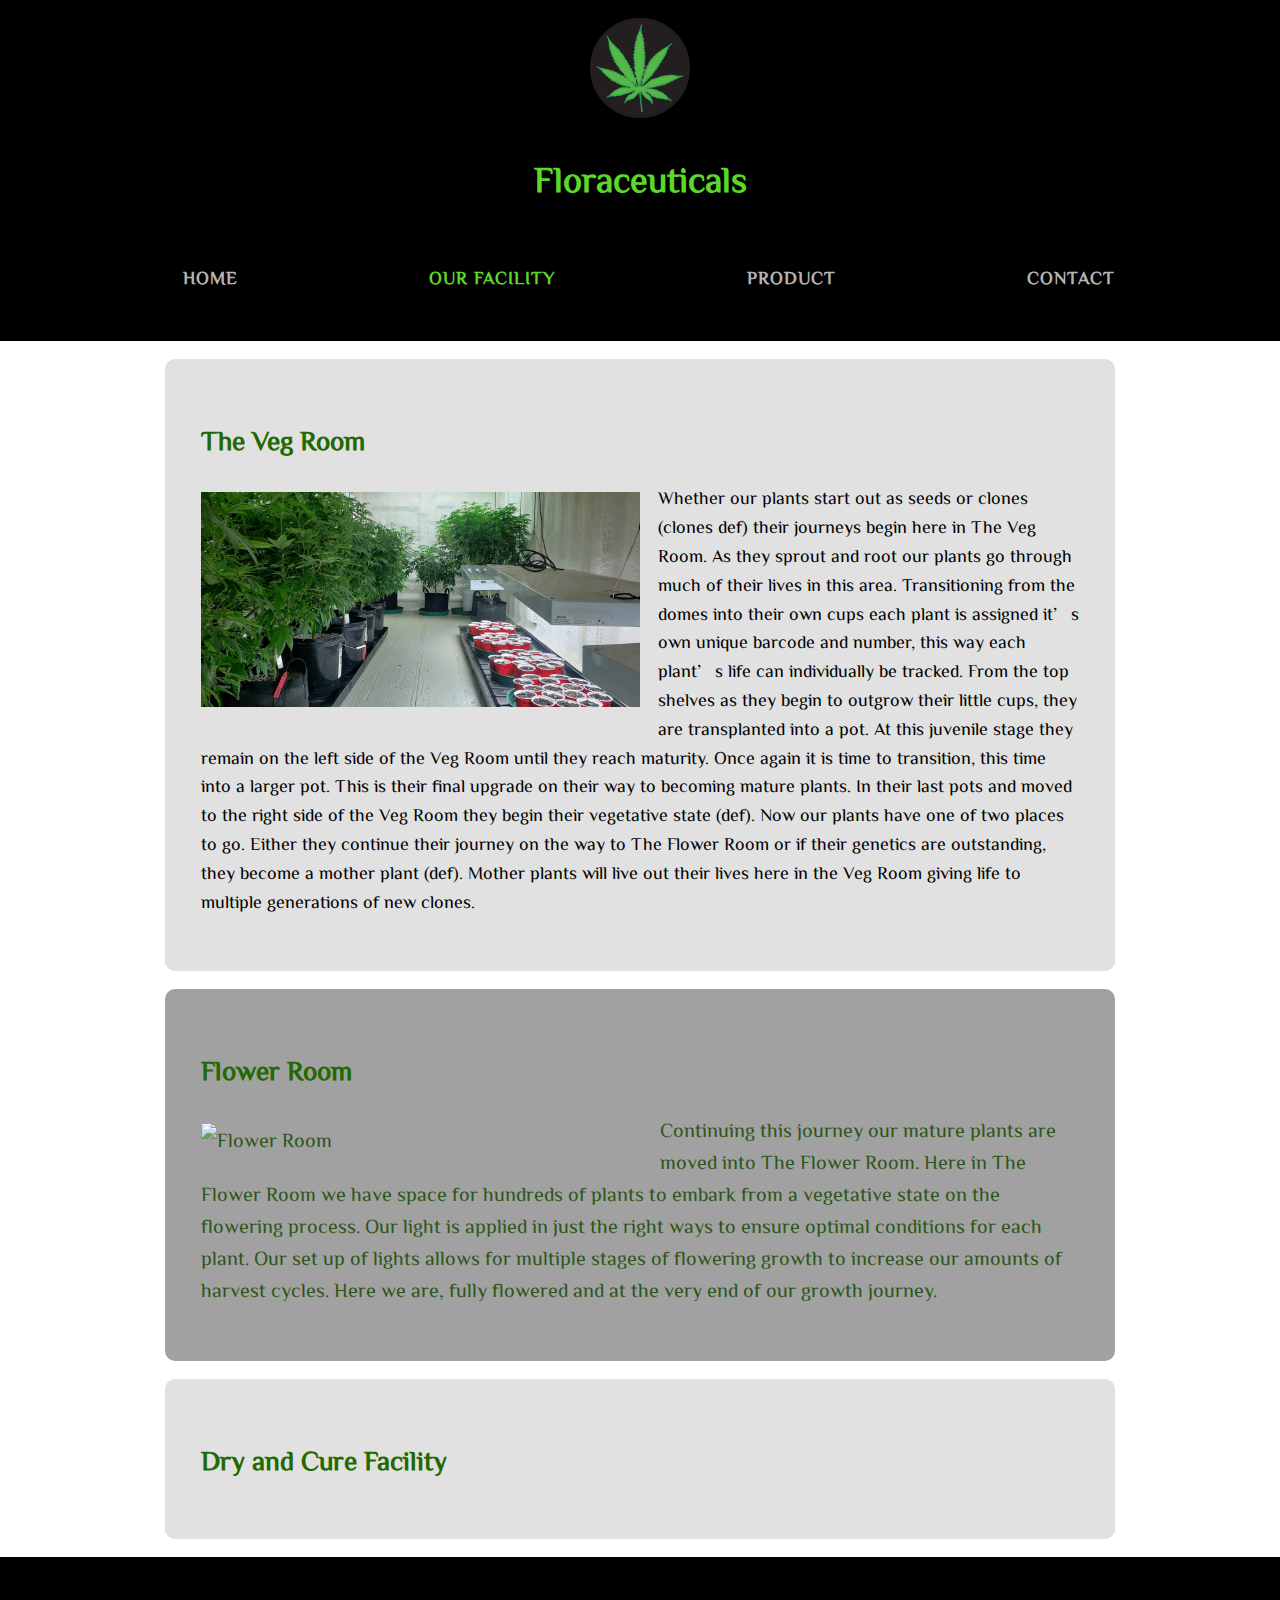
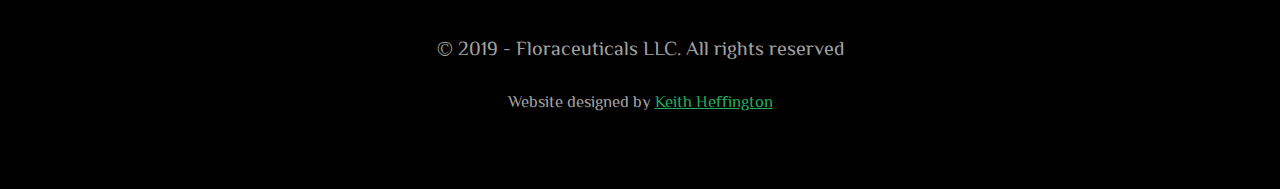
==== facility.html @ cce4c5c8 "Updates" ====
<!DOCTYPE html>
<html lang="en">
<head>
    <meta charset="UTF-8">
    <meta name="viewport" content="width=device-width, initial-scale=1.0">
    <meta http-equiv="X-UA-Compatible" content="ie=edge">
    <link href="https://fonts.googleapis.com/css?family=Poppins:700|ZCOOL+XiaoWei&display=swap" rel="stylesheet">
    <link rel="stylesheet" href="CSS/styles.css">
    <script src="https://kit.fontawesome.com/29ebd4b032.js" crossorigin="anonymous"></script>
    <title>Floraceuticals | Facility</title>
</head>
<body>
    <header>
        <div class="container flex-container">
            <div>
                <img class="logo" src="Images/Pot_Leaf.png" alt="logo">
                <h1 class="header-title">Floraceuticals</h1>
            </div>
            <nav>
                <ul>
                    <li><a href="index.html">Home</a></li>
                    <li><a href="#" class="current-page">Our Facility</a></li>
                    <li><a href="product.html">Product</a></li>
                    <li><a href="../#contact">Contact</a></li>
                </ul>
            </nav>
        </div>
    </header>
    <main class="container ">
        <section class="section-one">
            <div>
                <h2 class="section-title">The Veg Room</h2>                
                <ass="flex-section-main"p>
                    <img src="Images/Grow.jpg" class="feat-img" alt="The Grow">
                    Whether our plants start out as seeds or clones (clones def) their journeys begin here in The Veg Room. As they sprout and root our plants go through much of their lives in this area. Transitioning from the domes into their own cups each plant is assigned it’s own unique barcode and number, this way each plant’s life can individually be tracked. From the top shelves as they begin to outgrow their little cups, they are transplanted into a pot. At this juvenile stage they remain on the left side of the Veg Room until they reach maturity. Once again it is time to transition, this time into a larger pot. This is their final upgrade on their way to becoming mature plants. In their last pots and moved to the right side of the Veg Room they begin their vegetative state (def). Now our plants have one of two places to go. Either they continue their journey on the way to The Flower Room or if their genetics are outstanding, they become a mother plant (def). Mother plants will live out their lives here in the Veg Room giving life to multiple generations of new clones.
                     
                </p>
            </div>            
        </section>
        <section class="section-two">
            <h2 class="section-title">Flower Room</h2>
            <p>
                <img src="Images/fh3.JPG" class="feat-img" alt="Flower Room">
                Continuing this journey our mature plants are moved into The Flower Room. Here in The Flower Room we have space for hundreds of plants to embark from a vegetative state on the flowering process. Our light is applied in just the right ways to ensure optimal conditions for each plant. Our set up of lights allows for multiple stages of flowering growth to increase our amounts of harvest cycles. Here we are, fully flowered and at the very end of our growth journey.
            </p>
        </section>
        <section class="section-one">
            <h2 class="section-title">Dry and Cure Facility</h2>
        </section>       
    </main>
    <footer>
        <p>&copy; 2019 - <span id="year"></span>   Floraceuticals LLC. All rights reserved</p>
       <a href="https://www.facebook.com/Floraceuticals-338043233566355/" target="_blank"><i class="fab fa-facebook-square"></i></a>
       <a href="https://www.instagram.com/floraceuticals/" target="_blank"><i class="fab fa-instagram"></i></a>
       <p><small>Website designed by <a href="https://www.keithheffington.com" target="_blank">Keith Heffington</a></small></p>
    </footer>
    <script src="js/scripts.js"></script>

</body>
</html>
---- CSS/styles.css ----
/* font-family: 'ZCOOL XiaoWei', serif;
   font-family: 'Poppins', sans-serif; */

   body {
    font-size: 1.125rem;
    font-family: 'ZCOOL XiaoWei', serif;
    font-weight: 300;
    margin: 0;
    line-height: 1.6;
}

img {
    width: 100%;
}

/* Layout */

header
 {
    background: #000;
    padding: 1em 0;
    text-align: center;
}

footer {
    background-color: #000;
    color: rgba(255, 255, 255, .65);
    text-align: center;
    padding: 3em 0;
 }

 footer p,
 footer i {
    color: rgba(255, 255, 255, .65); 
 }

 footer i {
     font-size: 2rem;
 }

 footer a i:focus,
 footer a i:hover {
    color: rgb(255, 255, 255)
 }

 

 p {
     font-size: 1.25rem;
     color: #2c5719;
 }

 a {
     color: #20ac5f;
 }

 a:hover,
 a:focus {
    color: #325542;
 }

.container {
    max-width: 950px; 
    margin: 0 auto;
}

.flex-container {
    display: flex;
    flex-direction: column;
    justify-content: space-between;
}

.section-one {
    background-color: #e2e1e1;
    border-bottom: 1px solid #000;
}

.section-two {
    background-color: #a1a1a1;
    border-bottom: 1px solid #000;
}

.section-one,
.section-two {
    padding: 2em;
    

}

.logo {
    height: 100px;
    width: 100px;
}

.header-title {
    color: #5bd82a;
}

.section-title {
    color: #236902;
}

/* Cards */
.card-container {
    margin-bottom: 1em;
}

.card-image {
    float: left;
    border-radius: 50%;
    margin-top: 1em;
    margin-right: 1em;
    width: 5em;
}
.card-header {
    padding:0.01em 16px;
    margin-bottom: .1em;
    background-color: #b4b4b4;
    border-radius: 10px 10px 1px 1px;
}

.card-body {
    padding:0.01em 16px;
    box-shadow:0 4px 10px 0 rgba(0,0,0,0.2),0 4px 20px 0 rgba(0,0,0,0.19);
    background-color: #e2e1e18e;
    border-radius: 1px 1px 10px 10px;
}

.w3-left {
    float:left!important
}

.w3-circle {
    border-radius:50%
}

.w3-margin-right {
    margin-right:16px!important
}

/* Navigation */

nav ul {
    display: flex;
    justify-content: center;
    flex-direction: column;
    list-style: none;
    padding: 0;
}

nav li {
    margin-left: 1em;
    margin: .5em 0;
}

nav a {
    display: block;
    text-decoration: none;
    color: #b4b4b4;
    font-weight: 700;
    padding: .25em 0;
    text-transform: uppercase;
    letter-spacing: 1px;
}

nav a:hover,
nav a:focus {
    color: #5bd82a;
}

.current-page {
    color: #5bd82a;
}

.current-page:hover {
    color: #b4b4b4;
}


/* Contact Form */

.contact-container {
  border-radius: 5px;
  background-color: #f2f2f2;
  padding: 2em;
}

input[type=text], input[type=email], select, textarea {
  width: 100%;
  padding: 1em;
  border: 1px solid #ccc;
  border-radius: 4px;
  box-sizing: border-box;
  margin-top: .5em;
  margin-bottom: 1em;
  resize: vertical;
}

input[type=submit] {
  background-color: #4CAF50;
  color: white;
  padding: 1em 1em;
  border: none;
  border-radius: 4px;
  cursor: pointer;
}

input[type=submit]:hover {
  background-color: #45a049;
}

/* Modal */

.modalBox {
    position: fixed;
    top: 0;
    right: 0;
    bottom: 0;
    left: 0;
    background: rgba(0,0,0,0.8);
    z-index: 99999;
    opacity: 0;
    -webkit-transition: opacity 400ms ease-in;
    -moz-transition: opacity 400ms ease-in;
    transition: opacity 400ms ease-in;
    pointer-events: none;
}

.modalBox:target {
    opacity: 1;
    pointer-events: auto;
}

.modalBox > div {
    width: 400px;
    position: relative;
    margin: 10% auto;
    padding: 5px 20px 13px 20px;
    border-radius: 10px;
    background: #fff;
    background: -moz-linear-gradient(#fff, #999);
    background: -webkit-linear-gradient(#fff, #999);
    background: -o-linear-gradient(#fff, #999);
}

.close {
    background: #606061;
    color: #fff;
    line-height: 25px;
    position: absolute;
    right: -12px;
    text-align: center;
    top: -10px;
    width: 24px;
    text-decoration: none;
    font-weight: bold;
    -webkit-border-radius: 12px;
    -moz-border-radius: 12px;
    border-radius: 12px;
    -moz-box-shadow: 1px 1px 3px #000;
    -webkit-box-shadow: 1px 1px 3px #000;
    box-shadow: 1px 1px 3px #000;
}

.close:hover {
    background: #00d9ff;
}


/* Media Queries */

 @media (min-width: 675px) {
    nav ul {
       flex-direction: row;
       justify-content: space-between;
    }
    nav li,
    .types {
       margin: .5em 0;
       margin-left: 1em;
    }
    .container {
        width: 90%;
        max-width: 950px; 
   }
   .section-one,
   .section-two,
   header {
       border: none;
       margin-bottom: 1em;
   }

   .section-one,
   .section-two {
    border-radius: 10px;
   }

   .section-flex {
       display: flex;
       justify-content: space-between;
   }

   .feat-img {
       width: 50%;
       float: left;
       margin-right: 1em;       
       margin-top: .5em;
       margin-bottom: .5em;
}

   .flex-section-main {
       width: 45%;
   }
   .flex-section-secondary {
       width: 45%;
       margin: 3em;
   }

 }

 @media (min-width: 1060px) {
    .card-flex {
        display: flex;
        justify-content: space-between;
        flex-wrap: wrap;
    }

    .card-flex-main,
    .card-flex-secondary {
        width: 45%;
        margin-right: 1em;
    }
 }
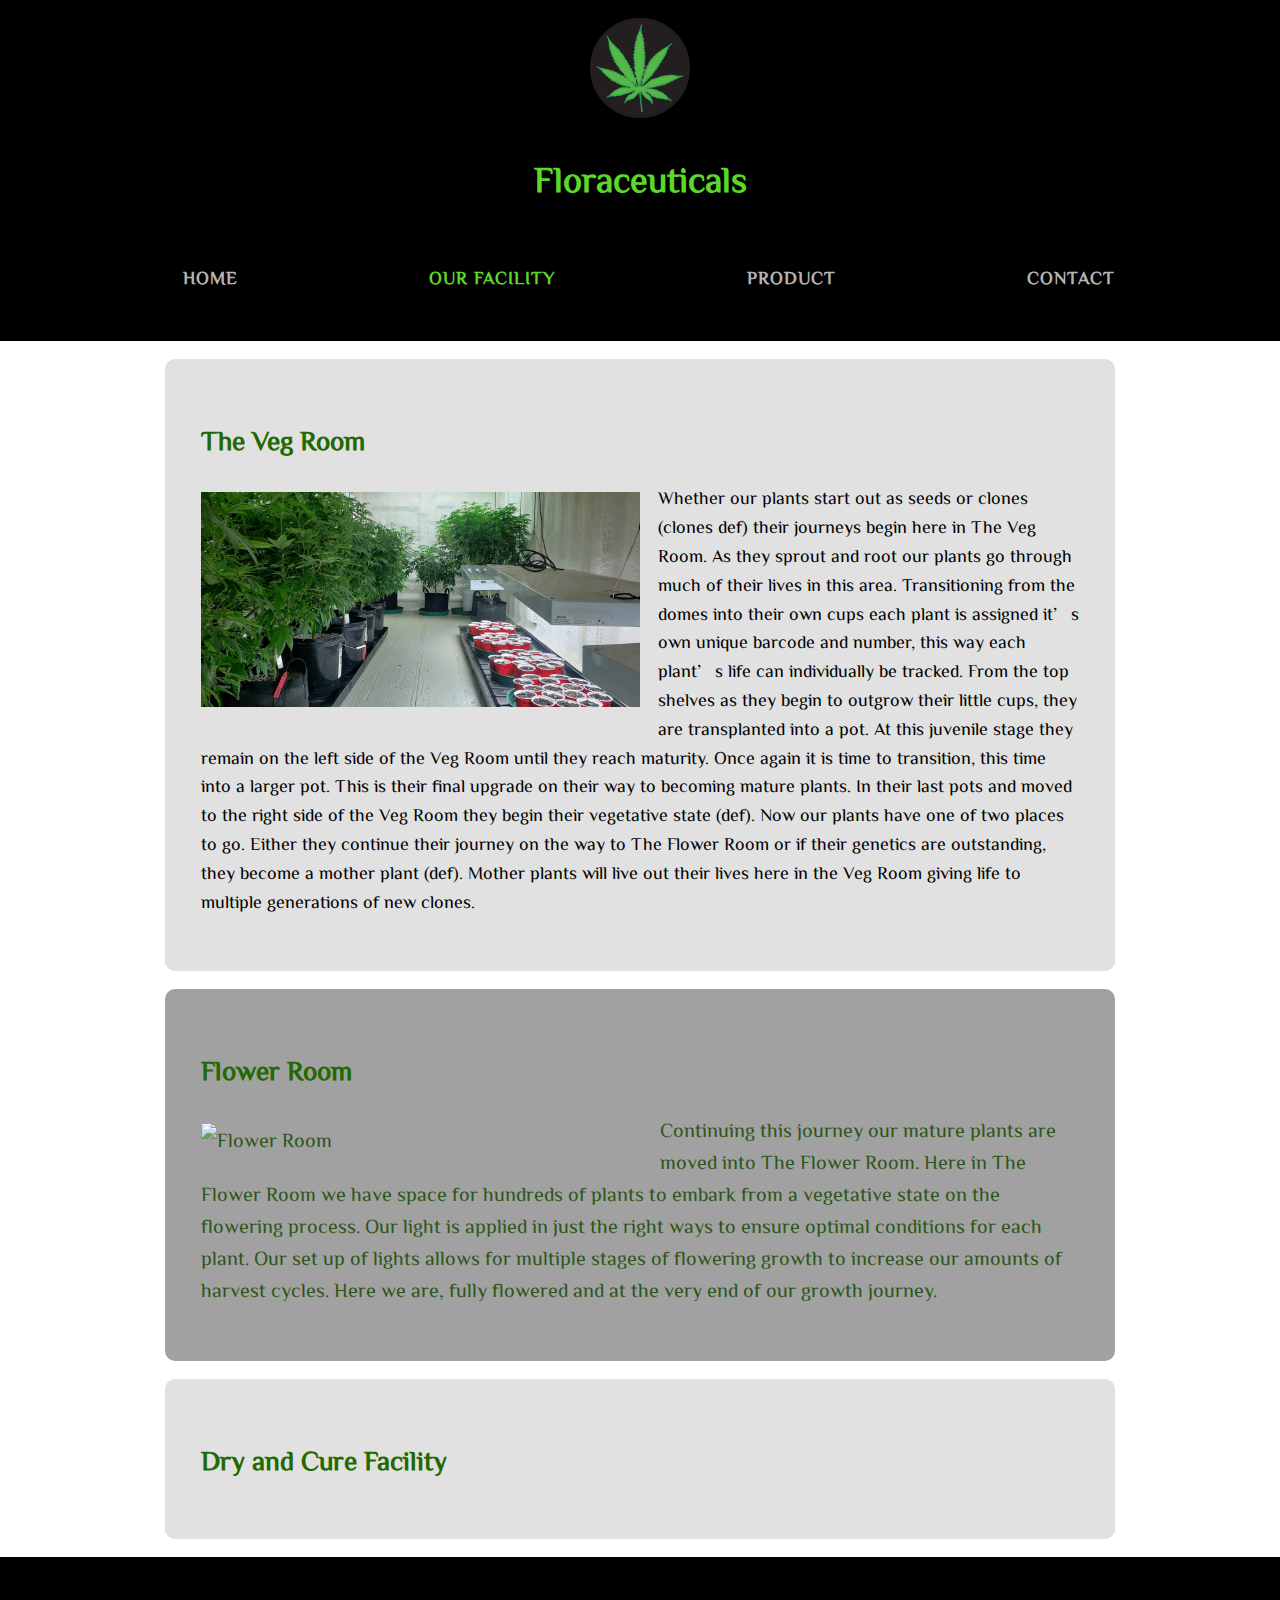
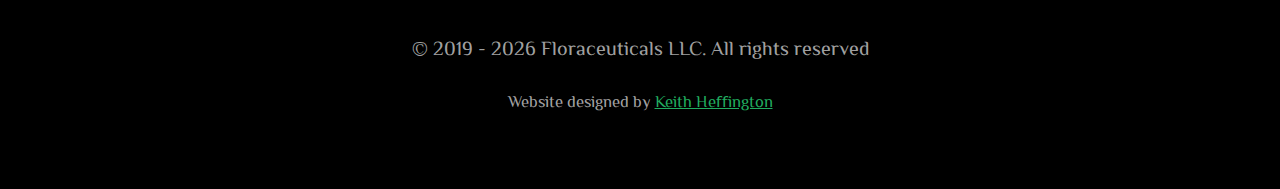
==== commit 1f242fc5: "Changes" ====
--- a/facility.html
+++ b/facility.html
@@ -54,7 +54,7 @@
        <a href="https://www.instagram.com/floraceuticals/" target="_blank"><i class="fab fa-instagram"></i></a>
        <p><small>Website designed by <a href="https://www.keithheffington.com" target="_blank">Keith Heffington</a></small></p>
     </footer>
-    <script src="js/scripts.js"></script>
+    <script src="JS/scripts.js"></script>
 
 </body>
 </html>--- a/CSS/styles.css
+++ b/CSS/styles.css
@@ -1,6 +1,12 @@
 
 /* font-family: 'ZCOOL XiaoWei', serif;
    font-family: 'Poppins', sans-serif; */
+* {
+    box-sizing: border-box
+}
+
+
+
 
    body {
     font-size: 1.125rem;
@@ -107,17 +113,15 @@
 }
 
 .card-image {
-    float: left;
-    border-radius: 50%;
-    margin-top: 1em;
-    margin-right: 1em;
-    width: 5em;
+    margin: 1em  auto;
+    height: 20em;
 }
 .card-header {
     padding:0.01em 16px;
     margin-bottom: .1em;
     background-color: #b4b4b4;
     border-radius: 10px 10px 1px 1px;
+    position: relative;
 }
 
 .card-body {
@@ -125,7 +129,50 @@
     box-shadow:0 4px 10px 0 rgba(0,0,0,0.2),0 4px 20px 0 rgba(0,0,0,0.19);
     background-color: #e2e1e18e;
     border-radius: 1px 1px 10px 10px;
-}
+    text-align: center;
+}
+
+/* Slide Show */
+.mySlides1, 
+.mySlides2 {
+    display: none
+}
+
+.slideshow-container {
+    max-width: 1000px;
+    position: relative;
+    margin: auto;
+  }
+  
+  /* Next & previous buttons */
+   .next {
+    cursor: pointer;
+    position: absolute;
+    top: 50%;
+    width: auto;
+    padding: 16px;
+    margin-top: -22px;
+    color: white;
+    font-weight: bold;
+    font-size: 18px;
+    transition: 0.6s ease;
+    border-radius: 0 3px 3px 0;
+    user-select: none;
+  }
+  
+  /* Position the "next button" to the right */
+  .next {
+    right: 0;
+    border-radius: 3px 0 0 3px;
+  }
+  
+  /* On hover, add a grey background color */
+   .next:hover {
+    background-color: #f1f1f1;
+    color: black;
+  }
+
+
 
 .w3-left {
     float:left!important
@@ -138,6 +185,8 @@
 .w3-margin-right {
     margin-right:16px!important
 }
+
+
 
 /* Navigation */
 
